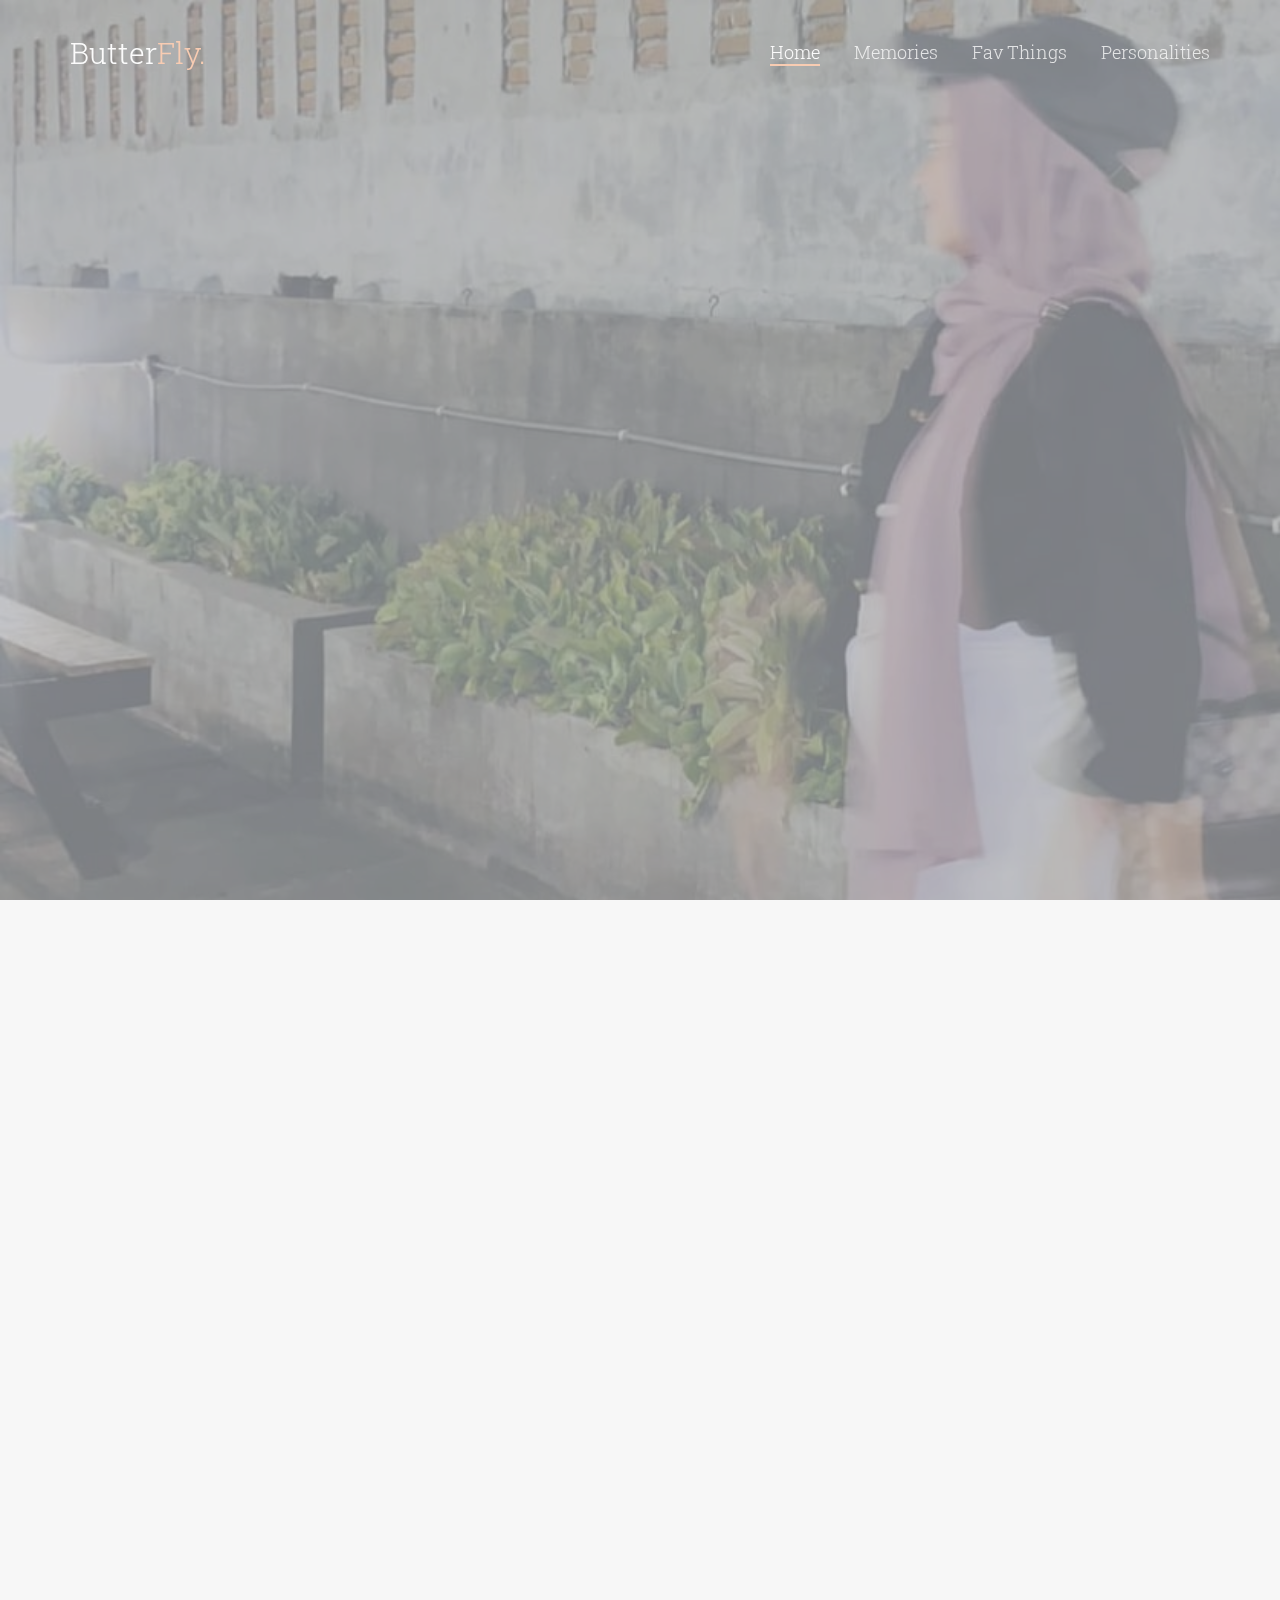
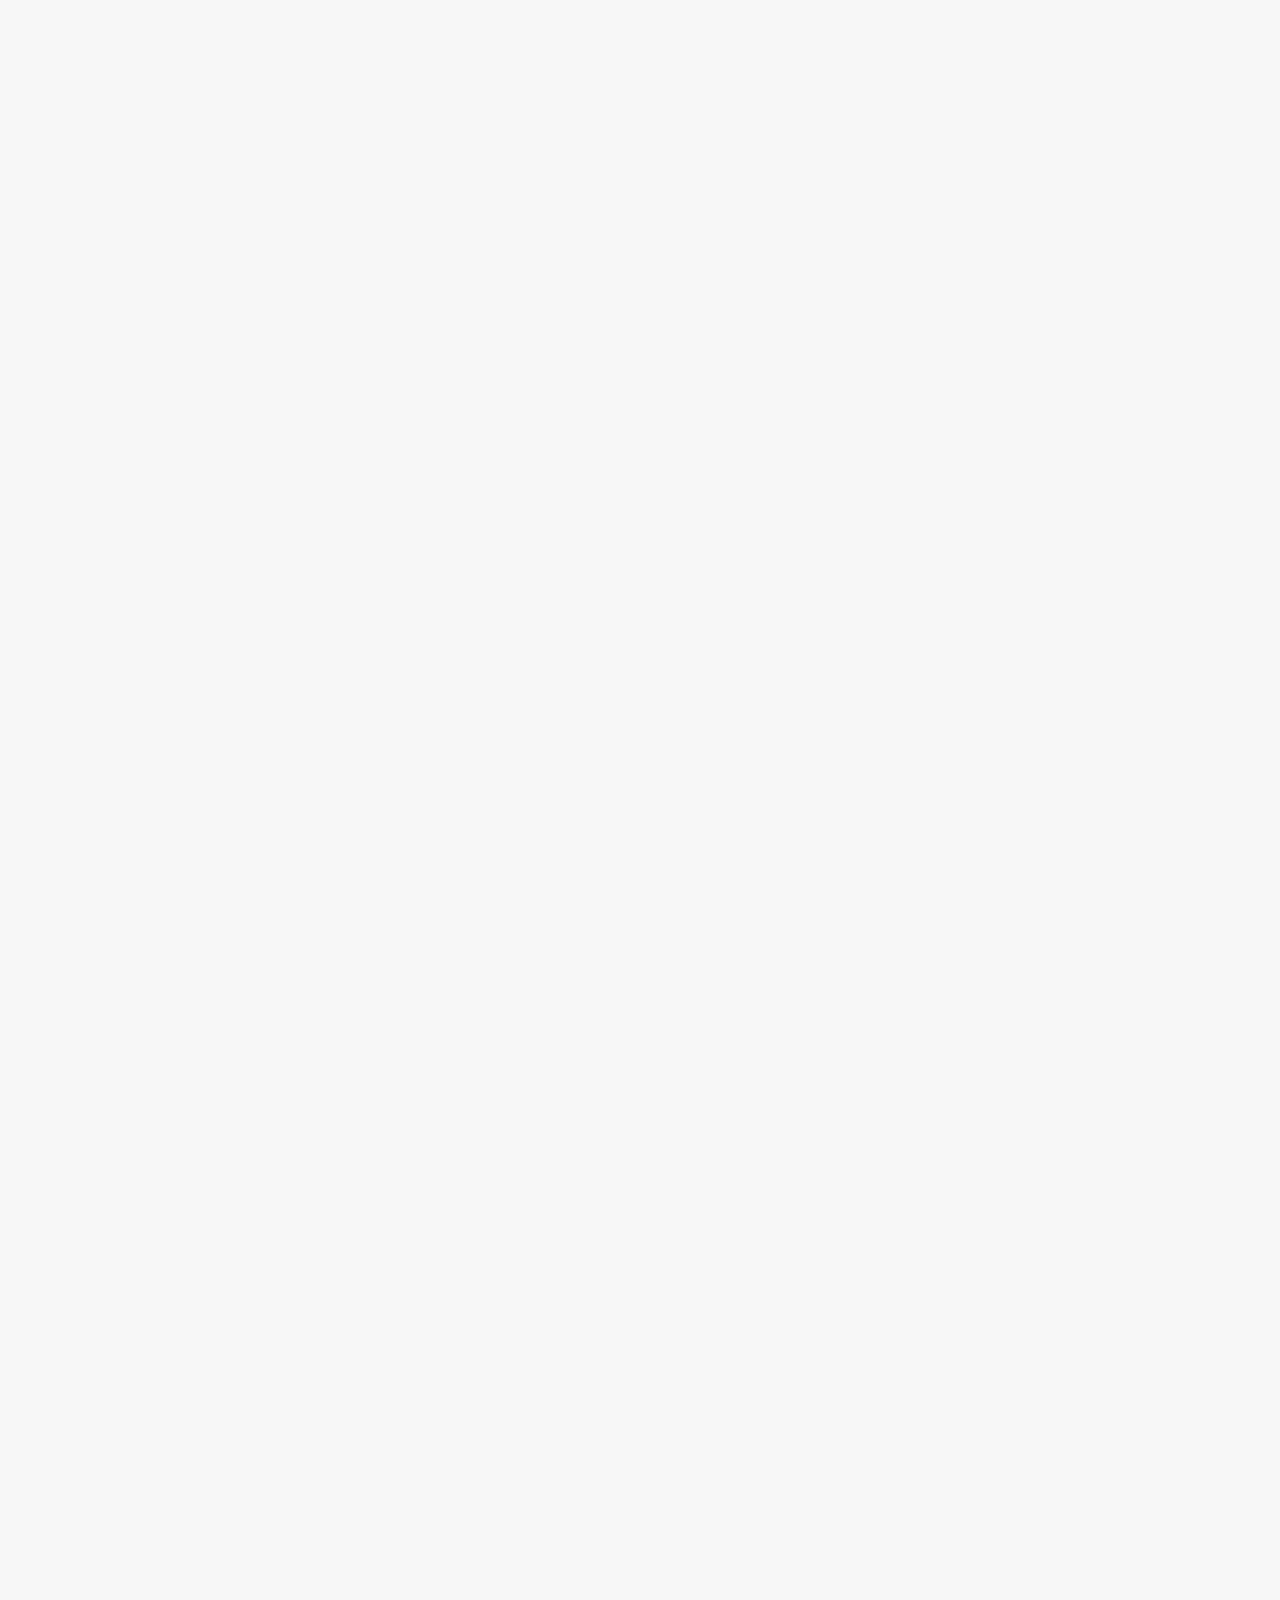
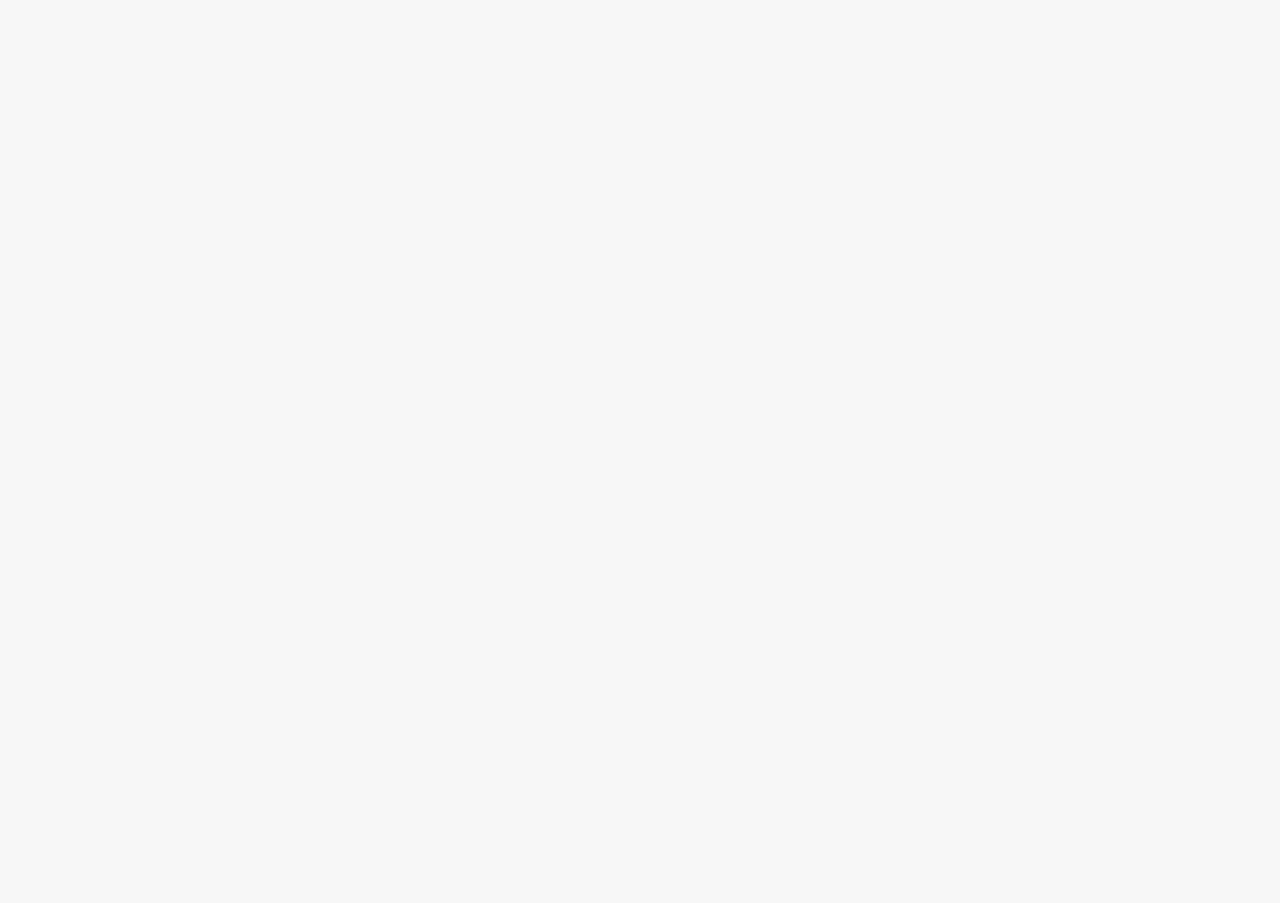
==== portfolio-single.html @ 9a511532 "Add files via upload" ====
<!DOCTYPE html>
<!--[if lt IE 7]>      <html class="no-js lt-ie9 lt-ie8 lt-ie7"> <![endif]-->
<!--[if IE 7]>         <html class="no-js lt-ie9 lt-ie8"> <![endif]-->
<!--[if IE 8]>         <html class="no-js lt-ie9"> <![endif]-->
<!--[if gt IE 8]><!--> <html class="no-js"> <!--<![endif]-->
	<head>
	<meta charset="utf-8">
	<meta http-equiv="X-UA-Compatible" content="IE=edge">
	<title>Fotografy &mdash; Free Fully Responsive HTML5 Bootstrap Template by FREEHTML5.co</title>
	<meta name="viewport" content="width=device-width, initial-scale=1">
	<meta name="description" content="Free HTML5 Template by FREEHTML5.CO" />
	<meta name="keywords" content="free html5, free template, free bootstrap, html5, css3, mobile first, responsive" />
	<meta name="author" content="FREEHTML5.CO" />

  <!-- 
	//////////////////////////////////////////////////////

	FREE HTML5 TEMPLATE 
	DESIGNED & DEVELOPED by FREEHTML5.CO
		
	Website: 		http://freehtml5.co/
	Email: 			info@freehtml5.co
	Twitter: 		http://twitter.com/fh5co
	Facebook: 		https://www.facebook.com/fh5co

	//////////////////////////////////////////////////////
	 -->

  	<!-- Facebook and Twitter integration -->
	<meta property="og:title" content=""/>
	<meta property="og:image" content=""/>
	<meta property="og:url" content=""/>
	<meta property="og:site_name" content=""/>
	<meta property="og:description" content=""/>
	<meta name="twitter:title" content="" />
	<meta name="twitter:image" content="" />
	<meta name="twitter:url" content="" />
	<meta name="twitter:card" content="" />

	<!-- Place favicon.ico and apple-touch-icon.png in the root directory -->
	<link rel="shortcut icon" href="favicon.ico">
	<!-- Google Fonts -->
	<link href='https://fonts.googleapis.com/css?family=Roboto+Slab:400,700|Roboto:400,300,700' rel='stylesheet' type='text/css'>
	<!-- Animate -->
	<link rel="stylesheet" href="animate.css">
	<!-- Flexslider -->
	<link rel="stylesheet" href="flexslider.css">
	<!-- Icomoon -->
	<link rel="stylesheet" href="icomoon.css">
	<!-- Bootstrap  -->
	<link rel="stylesheet" href="bootstrap.css">

	<link rel="stylesheet" href="style.css">


	<!-- Modernizr JS -->
	<script src="modernizr-2.6.2.min.js"></script>
	<!-- FOR IE9 below -->
	<!--[if lt IE 9]>
	<script src="js/respond.min.js"></script>
	<![endif]-->

	</head>
	<body>
	
	<div id="fh5co-header">
		<div class="container">
			<!-- Mobile Toggle Menu Button -->
			<a href="#" class="js-fh5co-nav-toggle fh5co-nav-toggle"><i></i></a>
			<div id="fh5co-logo">
				<a href="index.html" class="transition">Butter<span>Fly.</span></a>
			</div>
			<nav id="fh5co-main-nav">
				<ul>
					<li><a href="index.html" class="transition" data-nav-section="home">Home</a></li>
					<li><a href="index.html" class="transition" data-nav-section="portfolio">Memories</a></li>
					<li><a href="index.html" class="transition" data-nav-section="about">Fav Things</a></li>
					<li><a href="index.html" class="transition" data-nav-section="contact">Personalities</a></li>
				</ul>
			</nav>
		</div>
	</div>
	<div id="fh5co-main">
		<div class="fh5co-overlay-mobile"></div>
		<div id="fh5co-home" class="js-fullheight" data-section="home">

			<div class="flexslider">
				
				<div class="fh5co-overlay"></div>
				<div class="fh5co-text">
					<div class="container">
						<div class="row text-center">
							<h1 class="animate-box">special picture about us</h1>
							<div class="fh5co-go animate-box">
								<a href="#" class="js-fh5co-next">
									View Images
									<span><i class="icon-arrow-down2"></i></span>
								</a>
								
							</div>
						</div>
					</div>
				</div>
			  	<ul class="slides">
			   	<li style="background-image: url(bck2.jpg);" data-stellar-background-ratio="0.5"></li>
			  	</ul>

			</div>
		</div>

		<div id="fh5co-content">
			<div class="container">
				<div class="row r-pb">
					<div class="col-md-8 col-md-offset-2 text-center section-heading">
						<h2 class="fh5co-section-title animate-box">About Us</h2>
						<p class="fh5co-lead animate-box">Every picture has their own memories</p>
					</div>
				</div>

				<div class="row">
					<figure class="animate-box">
						<img src="bck26.jpg" >
					</figure>
					<figure class="animate-box">
						<img src="bck27.jpg" >
					</figure>
					<figure class="animate-box">
						<img src="bck28.jpg" >
				</div>
	
			</div>
		</div>

		

	<!-- jQuery -->
	<script src="jquery.min.js"></script>
	<!-- jQuery Easing -->
	<script src="jquery.easing.1.3.js"></script>
	<!-- Bootstrap -->
	<script src="bootstrap.min.js"></script>
	<!-- Waypoints -->
	<script src="jquery.waypoints.min.js"></script>
	<!-- Stellar Parallax -->
	<script src="jquery.stellar.min.js"></script>
	<!-- Flexslider -->
	<script src="jquery.flexslider-min.js"></script>
	<!-- Main JS -->
	<script src="main.js"></script>

	</body>
</html>
---- icomoon.css ----
@font-face {
    font-family: 'icomoon';
    src:    url('icomoon.eot?85cwyn');
    src:    url('icomoon.eot?85cwyn#iefix') format('embedded-opentype'),
        url('icomoon.ttf?85cwyn') format('truetype'),
        url('icomoon.woff?85cwyn') format('woff'),
        url('icomoon.svg?85cwyn#icomoon') format('svg');
    font-weight: normal;
    font-style: normal;
}

[class^="icon-"], [class*=" icon-"] {
    /* use !important to prevent issues with browser extensions that change fonts */
    font-family: 'icomoon' !important;
    speak-as: none;
    font-style: normal;
    font-weight: normal;
    font-variant: normal;
    text-transform: none;
    line-height: 1;

    /* Better Font Rendering =========== */
    -webkit-font-smoothing: antialiased;
    -moz-osx-font-smoothing: grayscale;
}

.icon-add-to-list:before {
    content: "\e900";
}
.icon-classic-computer:before {
    content: "\e901";
}
.icon-controller-fast-backward:before {
    content: "\e902";
}
.icon-creative-commons-attribution:before {
    content: "\e903";
}
.icon-creative-commons-noderivs:before {
    content: "\e904";
}
.icon-creative-commons-noncommercial-eu:before {
    content: "\e905";
}
.icon-creative-commons-noncommercial-us:before {
    content: "\e906";
}
.icon-creative-commons-public-domain:before {
    content: "\e907";
}
.icon-creative-commons-remix:before {
    content: "\e908";
}
.icon-creative-commons-share:before {
    content: "\e909";
}
.icon-creative-commons-sharealike:before {
    content: "\e90a";
}
.icon-creative-commons:before {
    content: "\e90b";
}
.icon-document-landscape:before {
    content: "\e90c";
}
.icon-remove-user:before {
    content: "\e90d";
}
.icon-warning:before {
    content: "\e90e";
}
.icon-arrow-bold-down:before {
    content: "\e90f";
}
.icon-arrow-bold-left:before {
    content: "\e910";
}
.icon-arrow-bold-right:before {
    content: "\e911";
}
.icon-arrow-bold-up:before {
    content: "\e912";
}
.icon-arrow-down:before {
    content: "\e913";
}
.icon-arrow-left:before {
    content: "\e914";
}
.icon-arrow-long-down:before {
    content: "\e915";
}
.icon-arrow-long-left:before {
    content: "\e916";
}
.icon-arrow-long-right:before {
    content: "\e917";
}
.icon-arrow-long-up:before {
    content: "\e918";
}
.icon-arrow-right:before {
    content: "\e919";
}
.icon-arrow-up:before {
    content: "\e91a";
}
.icon-arrow-with-circle-down:before {
    content: "\e91b";
}
.icon-arrow-with-circle-left:before {
    content: "\e91c";
}
.icon-arrow-with-circle-right:before {
    content: "\e91d";
}
.icon-arrow-with-circle-up:before {
    content: "\e91e";
}
.icon-bookmark:before {
    content: "\e91f";
}
.icon-bookmarks:before {
    content: "\e920";
}
.icon-chevron-down:before {
    content: "\e921";
}
.icon-chevron-left:before {
    content: "\e922";
}
.icon-chevron-right:before {
    content: "\e923";
}
.icon-chevron-small-down:before {
    content: "\e924";
}
.icon-chevron-small-left:before {
    content: "\e925";
}
.icon-chevron-small-right:before {
    content: "\e926";
}
.icon-chevron-small-up:before {
    content: "\e927";
}
.icon-chevron-thin-down:before {
    content: "\e928";
}
.icon-chevron-thin-left:before {
    content: "\e929";
}
.icon-chevron-thin-right:before {
    content: "\e92a";
}
.icon-chevron-thin-up:before {
    content: "\e92b";
}
.icon-chevron-up:before {
    content: "\e92c";
}
.icon-chevron-with-circle-down:before {
    content: "\e92d";
}
.icon-chevron-with-circle-left:before {
    content: "\e92e";
}
.icon-chevron-with-circle-right:before {
    content: "\e92f";
}
.icon-chevron-with-circle-up:before {
    content: "\e930";
}
.icon-cloud:before {
    content: "\e931";
}
.icon-controller-fast-forward:before {
    content: "\e932";
}
.icon-controller-jump-to-start:before {
    content: "\e933";
}
.icon-controller-next:before {
    content: "\e934";
}
.icon-controller-paus:before {
    content: "\e935";
}
.icon-controller-play:before {
    content: "\e936";
}
.icon-controller-record:before {
    content: "\e937";
}
.icon-controller-stop:before {
    content: "\e938";
}
.icon-controller-volume:before {
    content: "\e939";
}
.icon-dot-single:before {
    content: "\e93a";
}
.icon-dots-three-horizontal:before {
    content: "\e93b";
}
.icon-dots-three-vertical:before {
    content: "\e93c";
}
.icon-dots-two-horizontal:before {
    content: "\e93d";
}
.icon-dots-two-vertical:before {
    content: "\e93e";
}
.icon-download:before {
    content: "\e93f";
}
.icon-emoji-flirt:before {
    content: "\e940";
}
.icon-flow-branch:before {
    content: "\e941";
}
.icon-flow-cascade:before {
    content: "\e942";
}
.icon-flow-line:before {
    content: "\e943";
}
.icon-flow-parallel:before {
    content: "\e944";
}
.icon-flow-tree:before {
    content: "\e945";
}
.icon-install:before {
    content: "\e946";
}
.icon-layers:before {
    content: "\e947";
}
.icon-open-book:before {
    content: "\e948";
}
.icon-resize-100:before {
    content: "\e949";
}
.icon-resize-full-screen:before {
    content: "\e94a";
}
.icon-save:before {
    content: "\e94b";
}
.icon-select-arrows:before {
    content: "\e94c";
}
.icon-sound-mute:before {
    content: "\e94d";
}
.icon-sound:before {
    content: "\e94e";
}
.icon-trash:before {
    content: "\e94f";
}
.icon-triangle-down:before {
    content: "\e950";
}
.icon-triangle-left:before {
    content: "\e951";
}
.icon-triangle-right:before {
    content: "\e952";
}
.icon-triangle-up:before {
    content: "\e953";
}
.icon-uninstall:before {
    content: "\e954";
}
.icon-upload-to-cloud:before {
    content: "\e955";
}
.icon-upload:before {
    content: "\e956";
}
.icon-add-user:before {
    content: "\e957";
}
.icon-address:before {
    content: "\e958";
}
.icon-adjust:before {
    content: "\e959";
}
.icon-air:before {
    content: "\e95a";
}
.icon-aircraft-landing:before {
    content: "\e95b";
}
.icon-aircraft-take-off:before {
    content: "\e95c";
}
.icon-aircraft:before {
    content: "\e95d";
}
.icon-align-bottom:before {
    content: "\e95e";
}
.icon-align-horizontal-middle:before {
    content: "\e95f";
}
.icon-align-left:before {
    content: "\e960";
}
.icon-align-right:before {
    content: "\e961";
}
.icon-align-top:before {
    content: "\e962";
}
.icon-align-vertical-middle:before {
    content: "\e963";
}
.icon-archive:before {
    content: "\e964";
}
.icon-area-graph:before {
    content: "\e965";
}
.icon-attachment:before {
    content: "\e966";
}
.icon-awareness-ribbon:before {
    content: "\e967";
}
.icon-back-in-time:before {
    content: "\e968";
}
.icon-back:before {
    content: "\e969";
}
.icon-bar-graph:before {
    content: "\e96a";
}
.icon-battery:before {
    content: "\e96b";
}
.icon-beamed-note:before {
    content: "\e96c";
}
.icon-bell:before {
    content: "\e96d";
}
.icon-blackboard:before {
    content: "\e96e";
}
.icon-block:before {
    content: "\e96f";
}
.icon-book:before {
    content: "\e970";
}
.icon-bowl:before {
    content: "\e971";
}
.icon-box:before {
    content: "\e972";
}
.icon-briefcase:before {
    content: "\e973";
}
.icon-browser:before {
    content: "\e974";
}
.icon-brush:before {
    content: "\e975";
}
.icon-bucket:before {
    content: "\e976";
}
.icon-cake:before {
    content: "\e977";
}
.icon-calculator:before {
    content: "\e978";
}
.icon-calendar:before {
    content: "\e979";
}
.icon-camera:before {
    content: "\e97a";
}
.icon-ccw:before {
    content: "\e97b";
}
.icon-chat:before {
    content: "\e97c";
}
.icon-check:before {
    content: "\e97d";
}
.icon-circle-with-cross:before {
    content: "\e97e";
}
.icon-circle-with-minus:before {
    content: "\e97f";
}
.icon-circle-with-plus:before {
    content: "\e980";
}
.icon-circle:before {
    content: "\e981";
}
.icon-circular-graph:before {
    content: "\e982";
}
.icon-clapperboard:before {
    content: "\e983";
}
.icon-clipboard:before {
    content: "\e984";
}
.icon-clock:before {
    content: "\e985";
}
.icon-code:before {
    content: "\e986";
}
.icon-cog:before {
    content: "\e987";
}
.icon-colours:before {
    content: "\e988";
}
.icon-compass:before {
    content: "\e989";
}
.icon-copy:before {
    content: "\e98a";
}
.icon-credit-card:before {
    content: "\e98b";
}
.icon-credit:before {
    content: "\e98c";
}
.icon-cross:before {
    content: "\e98d";
}
.icon-cup:before {
    content: "\e98e";
}
.icon-cw:before {
    content: "\e98f";
}
.icon-cycle:before {
    content: "\e990";
}
.icon-database:before {
    content: "\e991";
}
.icon-dial-pad:before {
    content: "\e992";
}
.icon-direction:before {
    content: "\e993";
}
.icon-document:before {
    content: "\e994";
}
.icon-documents:before {
    content: "\e995";
}
.icon-drink:before {
    content: "\e996";
}
.icon-drive:before {
    content: "\e997";
}
.icon-drop:before {
    content: "\e998";
}
.icon-edit:before {
    content: "\e999";
}
.icon-email:before {
    content: "\e99a";
}
.icon-emoji-happy:before {
    content: "\e99b";
}
.icon-emoji-neutral:before {
    content: "\e99c";
}
.icon-emoji-sad:before {
    content: "\e99d";
}
.icon-erase:before {
    content: "\e99e";
}
.icon-eraser:before {
    content: "\e99f";
}
.icon-export:before {
    content: "\e9a0";
}
.icon-eye:before {
    content: "\e9a1";
}
.icon-feather:before {
    content: "\e9a2";
}
.icon-flag:before {
    content: "\e9a3";
}
.icon-flash:before {
    content: "\e9a4";
}
.icon-flashlight:before {
    content: "\e9a5";
}
.icon-flat-brush:before {
    content: "\e9a6";
}
.icon-folder-images:before {
    content: "\e9a7";
}
.icon-folder-music:before {
    content: "\e9a8";
}
.icon-folder-video:before {
    content: "\e9a9";
}
.icon-folder:before {
    content: "\e9aa";
}
.icon-forward:before {
    content: "\e9ab";
}
.icon-funnel:before {
    content: "\e9ac";
}
.icon-game-controller:before {
    content: "\e9ad";
}
.icon-gauge:before {
    content: "\e9ae";
}
.icon-globe:before {
    content: "\e9af";
}
.icon-graduation-cap:before {
    content: "\e9b0";
}
.icon-grid:before {
    content: "\e9b1";
}
.icon-hair-cross:before {
    content: "\e9b2";
}
.icon-hand:before {
    content: "\e9b3";
}
.icon-heart-outlined:before {
    content: "\e9b4";
}
.icon-heart:before {
    content: "\e9b5";
}
.icon-help-with-circle:before {
    content: "\e9b6";
}
.icon-help:before {
    content: "\e9b7";
}
.icon-home:before {
    content: "\e9b8";
}
.icon-hour-glass:before {
    content: "\e9b9";
}
.icon-image-inverted:before {
    content: "\e9ba";
}
.icon-image:before {
    content: "\e9bb";
}
.icon-images:before {
    content: "\e9bc";
}
.icon-inbox:before {
    content: "\e9bd";
}
.icon-infinity:before {
    content: "\e9be";
}
.icon-info-with-circle:before {
    content: "\e9bf";
}
.icon-info:before {
    content: "\e9c0";
}
.icon-key:before {
    content: "\e9c1";
}
.icon-keyboard:before {
    content: "\e9c2";
}
.icon-lab-flask:before {
    content: "\e9c3";
}
.icon-landline:before {
    content: "\e9c4";
}
.icon-language:before {
    content: "\e9c5";
}
.icon-laptop:before {
    content: "\e9c6";
}
.icon-leaf:before {
    content: "\e9c7";
}
.icon-level-down:before {
    content: "\e9c8";
}
.icon-level-up:before {
    content: "\e9c9";
}
.icon-lifebuoy:before {
    content: "\e9ca";
}
.icon-light-bulb:before {
    content: "\e9cb";
}
.icon-light-down:before {
    content: "\e9cc";
}
.icon-light-up:before {
    content: "\e9cd";
}
.icon-line-graph:before {
    content: "\e9ce";
}
.icon-link:before {
    content: "\e9cf";
}
.icon-list:before {
    content: "\e9d0";
}
.icon-location-pin:before {
    content: "\e9d1";
}
.icon-location:before {
    content: "\e9d2";
}
.icon-lock-open:before {
    content: "\e9d3";
}
.icon-lock:before {
    content: "\e9d4";
}
.icon-log-out:before {
    content: "\e9d5";
}
.icon-login:before {
    content: "\e9d6";
}
.icon-loop:before {
    content: "\e9d7";
}
.icon-magnet:before {
    content: "\e9d8";
}
.icon-magnifying-glass:before {
    content: "\e9d9";
}
.icon-mail:before {
    content: "\e9da";
}
.icon-man:before {
    content: "\e9db";
}
.icon-map:before {
    content: "\e9dc";
}
.icon-mask:before {
    content: "\e9dd";
}
.icon-medal:before {
    content: "\e9de";
}
.icon-megaphone:before {
    content: "\e9df";
}
.icon-menu:before {
    content: "\e9e0";
}
.icon-message:before {
    content: "\e9e1";
}
.icon-mic:before {
    content: "\e9e2";
}
.icon-minus:before {
    content: "\e9e3";
}
.icon-mobile:before {
    content: "\e9e4";
}
.icon-modern-mic:before {
    content: "\e9e5";
}
.icon-moon:before {
    content: "\e9e6";
}
.icon-mouse:before {
    content: "\e9e7";
}
.icon-music:before {
    content: "\e9e8";
}
.icon-network:before {
    content: "\e9e9";
}
.icon-new-message:before {
    content: "\e9ea";
}
.icon-new:before {
    content: "\e9eb";
}
.icon-news:before {
    content: "\e9ec";
}
.icon-note:before {
    content: "\e9ed";
}
.icon-notification:before {
    content: "\e9ee";
}
.icon-old-mobile:before {
    content: "\e9ef";
}
.icon-old-phone:before {
    content: "\e9f0";
}
.icon-palette:before {
    content: "\e9f1";
}
.icon-paper-plane:before {
    content: "\e9f2";
}
.icon-pencil:before {
    content: "\e9f3";
}
.icon-phone:before {
    content: "\e9f4";
}
.icon-pie-chart:before {
    content: "\e9f5";
}
.icon-pin:before {
    content: "\e9f6";
}
.icon-plus:before {
    content: "\e9f7";
}
.icon-popup:before {
    content: "\e9f8";
}
.icon-power-plug:before {
    content: "\e9f9";
}
.icon-price-ribbon:before {
    content: "\e9fa";
}
.icon-price-tag:before {
    content: "\e9fb";
}
.icon-print:before {
    content: "\e9fc";
}
.icon-progress-empty:before {
    content: "\e9fd";
}
.icon-progress-full:before {
    content: "\e9fe";
}
.icon-progress-one:before {
    content: "\e9ff";
}
.icon-progress-two:before {
    content: "\ea00";
}
.icon-publish:before {
    content: "\ea01";
}
.icon-quote:before {
    content: "\ea02";
}
.icon-radio:before {
    content: "\ea03";
}
.icon-reply-all:before {
    content: "\ea04";
}
.icon-reply:before {
    content: "\ea05";
}
.icon-retweet:before {
    content: "\ea06";
}
.icon-rocket:before {
    content: "\ea07";
}
.icon-round-brush:before {
    content: "\ea08";
}
.icon-rss:before {
    content: "\ea09";
}
.icon-ruler:before {
    content: "\ea0a";
}
.icon-scissors:before {
    content: "\ea0b";
}
.icon-share-alternitive:before {
    content: "\ea0c";
}
.icon-share:before {
    content: "\ea0d";
}
.icon-shareable:before {
    content: "\ea0e";
}
.icon-shield:before {
    content: "\ea0f";
}
.icon-shop:before {
    content: "\ea10";
}
.icon-shopping-bag:before {
    content: "\ea11";
}
.icon-shopping-basket:before {
    content: "\ea12";
}
.icon-shopping-cart:before {
    content: "\ea13";
}
.icon-shuffle:before {
    content: "\ea14";
}
.icon-signal:before {
    content: "\ea15";
}
.icon-sound-mix:before {
    content: "\ea16";
}
.icon-sports-club:before {
    content: "\ea17";
}
.icon-spreadsheet:before {
    content: "\ea18";
}
.icon-squared-cross:before {
    content: "\ea19";
}
.icon-squared-minus:before {
    content: "\ea1a";
}
.icon-squared-plus:before {
    content: "\ea1b";
}
.icon-star-outlined:before {
    content: "\ea1c";
}
.icon-star:before {
    content: "\ea1d";
}
.icon-stopwatch:before {
    content: "\ea1e";
}
.icon-suitcase:before {
    content: "\ea1f";
}
.icon-swap:before {
    content: "\ea20";
}
.icon-sweden:before {
    content: "\ea21";
}
.icon-switch:before {
    content: "\ea22";
}
.icon-tablet:before {
    content: "\ea23";
}
.icon-tag:before {
    content: "\ea24";
}
.icon-text-document-inverted:before {
    content: "\ea25";
}
.icon-text-document:before {
    content: "\ea26";
}
.icon-text:before {
    content: "\ea27";
}
.icon-thermometer:before {
    content: "\ea28";
}
.icon-thumbs-down:before {
    content: "\ea29";
}
.icon-thumbs-up:before {
    content: "\ea2a";
}
.icon-thunder-cloud:before {
    content: "\ea2b";
}
.icon-ticket:before {
    content: "\ea2c";
}
.icon-time-slot:before {
    content: "\ea2d";
}
.icon-tools:before {
    content: "\ea2e";
}
.icon-traffic-cone:before {
    content: "\ea2f";
}
.icon-tree:before {
    content: "\ea30";
}
.icon-trophy:before {
    content: "\ea31";
}
.icon-tv:before {
    content: "\ea32";
}
.icon-typing:before {
    content: "\ea33";
}
.icon-unread:before {
    content: "\ea34";
}
.icon-untag:before {
    content: "\ea35";
}
.icon-user:before {
    content: "\ea36";
}
.icon-users:before {
    content: "\ea37";
}
.icon-v-card:before {
    content: "\ea38";
}
.icon-video:before {
    content: "\ea39";
}
.icon-vinyl:before {
    content: "\ea3a";
}
.icon-voicemail:before {
    content: "\ea3b";
}
.icon-wallet:before {
    content: "\ea3c";
}
.icon-water:before {
    content: "\ea3d";
}
.icon-px-with-circle:before {
    content: "\ea3e";
}
.icon-px:before {
    content: "\ea3f";
}
.icon-basecamp:before {
    content: "\ea40";
}
.icon-behance:before {
    content: "\ea41";
}
.icon-creative-cloud:before {
    content: "\ea42";
}
.icon-dropbox:before {
    content: "\ea43";
}
.icon-evernote:before {
    content: "\ea44";
}
.icon-flattr:before {
    content: "\ea45";
}
.icon-foursquare:before {
    content: "\ea46";
}
.icon-google-drive:before {
    content: "\ea47";
}
.icon-google-hangouts:before {
    content: "\ea48";
}
.icon-grooveshark:before {
    content: "\ea49";
}
.icon-icloud:before {
    content: "\ea4a";
}
.icon-mixi:before {
    content: "\ea4b";
}
.icon-onedrive:before {
    content: "\ea4c";
}
.icon-paypal:before {
    content: "\ea4d";
}
.icon-picasa:before {
    content: "\ea4e";
}
.icon-qq:before {
    content: "\ea4f";
}
.icon-rdio-with-circle:before {
    content: "\ea50";
}
.icon-renren:before {
    content: "\ea51";
}
.icon-scribd:before {
    content: "\ea52";
}
.icon-sina-weibo:before {
    content: "\ea53";
}
.icon-skype-with-circle:before {
    content: "\ea54";
}
.icon-skype:before {
    content: "\ea55";
}
.icon-slideshare:before {
    content: "\ea56";
}
.icon-smashing:before {
    content: "\ea57";
}
.icon-soundcloud:before {
    content: "\ea58";
}
.icon-spotify-with-circle:before {
    content: "\ea59";
}
.icon-spotify:before {
    content: "\ea5a";
}
.icon-swarm:before {
    content: "\ea5b";
}
.icon-vine-with-circle:before {
    content: "\ea5c";
}
.icon-vine:before {
    content: "\ea5d";
}
.icon-vk-alternitive:before {
    content: "\ea5e";
}
.icon-vk-with-circle:before {
    content: "\ea5f";
}
.icon-vk:before {
    content: "\ea60";
}
.icon-xing-with-circle:before {
    content: "\ea61";
}
.icon-xing:before {
    content: "\ea62";
}
.icon-yelp:before {
    content: "\ea63";
}
.icon-dribbble-with-circle:before {
    content: "\ea64";
}
.icon-dribbble:before {
    content: "\ea65";
}
.icon-facebook-with-circle:before {
    content: "\ea66";
}
.icon-facebook:before {
    content: "\ea67";
}
.icon-flickr-with-circle:before {
    content: "\ea68";
}
.icon-flickr:before {
    content: "\ea69";
}
.icon-github-with-circle:before {
    content: "\ea6a";
}
.icon-github:before {
    content: "\ea6b";
}
.icon-google-with-circle:before {
    content: "\ea6c";
}
.icon-google:before {
    content: "\ea6d";
}
.icon-instagram-with-circle:before {
    content: "\ea6e";
}
.icon-instagram:before {
    content: "\ea6f";
}
.icon-lastfm-with-circle:before {
    content: "\ea70";
}
.icon-lastfm:before {
    content: "\ea71";
}
.icon-linkedin-with-circle:before {
    content: "\ea72";
}
.icon-linkedin:before {
    content: "\ea73";
}
.icon-pinterest-with-circle:before {
    content: "\ea74";
}
.icon-pinterest:before {
    content: "\ea75";
}
.icon-rdio:before {
    content: "\ea76";
}
.icon-stumbleupon-with-circle:before {
    content: "\ea77";
}
.icon-stumbleupon:before {
    content: "\ea78";
}
.icon-tumblr-with-circle:before {
    content: "\ea79";
}
.icon-tumblr:before {
    content: "\ea7a";
}
.icon-twitter-with-circle:before {
    content: "\ea7b";
}
.icon-twitter:before {
    content: "\ea7c";
}
.icon-vimeo-with-circle:before {
    content: "\ea7d";
}
.icon-vimeo:before {
    content: "\ea7e";
}
.icon-youtube-with-circle:before {
    content: "\ea7f";
}
.icon-youtube:before {
    content: "\ea80";
}
.icon-eye3:before {
    content: "\e000";
}
.icon-paper-clip:before {
    content: "\e001";
}
.icon-mail2:before {
    content: "\e002";
}
.icon-toggle:before {
    content: "\e003";
}
.icon-layout:before {
    content: "\e004";
}
.icon-link2:before {
    content: "\e005";
}
.icon-bell3:before {
    content: "\e006";
}
.icon-lock2:before {
    content: "\e007";
}
.icon-unlock:before {
    content: "\e008";
}
.icon-ribbon:before {
    content: "\e009";
}
.icon-image3:before {
    content: "\e010";
}
.icon-signal2:before {
    content: "\e011";
}
.icon-target2:before {
    content: "\e012";
}
.icon-clipboard2:before {
    content: "\e013";
}
.icon-clock3:before {
    content: "\e014";
}
.icon-watch:before {
    content: "\e015";
}
.icon-air-play:before {
    content: "\e016";
}
.icon-camera3:before {
    content: "\e017";
}
.icon-video2:before {
    content: "\e018";
}
.icon-disc:before {
    content: "\e019";
}
.icon-printer2:before {
    content: "\e020";
}
.icon-monitor2:before {
    content: "\e021";
}
.icon-server:before {
    content: "\e022";
}
.icon-cog3:before {
    content: "\e023";
}
.icon-heart3:before {
    content: "\e024";
}
.icon-paragraph:before {
    content: "\e025";
}
.icon-align-justify:before {
    content: "\e026";
}
.icon-align-left2:before {
    content: "\e027";
}
.icon-align-center:before {
    content: "\e028";
}
.icon-align-right2:before {
    content: "\e029";
}
.icon-book3:before {
    content: "\e030";
}
.icon-layers2:before {
    content: "\e031";
}
.icon-stack:before {
    content: "\e032";
}
.icon-stack-2:before {
    content: "\e033";
}
.icon-paper:before {
    content: "\e034";
}
.icon-paper-stack:before {
    content: "\e035";
}
.icon-search2:before {
    content: "\e036";
}
.icon-zoom-in:before {
    content: "\e037";
}
.icon-zoom-out:before {
    content: "\e038";
}
.icon-reply3:before {
    content: "\e039";
}
.icon-circle-plus:before {
    content: "\e040";
}
.icon-circle-minus:before {
    content: "\e041";
}
.icon-circle-check:before {
    content: "\e042";
}
.icon-circle-cross:before {
    content: "\e043";
}
.icon-square-plus:before {
    content: "\e044";
}
.icon-square-minus:before {
    content: "\e045";
}
.icon-square-check:before {
    content: "\e046";
}
.icon-square-cross:before {
    content: "\e047";
}
.icon-microphone2:before {
    content: "\e048";
}
.icon-record:before {
    content: "\e049";
}
.icon-skip-back:before {
    content: "\e050";
}
.icon-rewind:before {
    content: "\e051";
}
.icon-play2:before {
    content: "\e052";
}
.icon-pause:before {
    content: "\e053";
}
.icon-stop:before {
    content: "\e054";
}
.icon-fast-forward2:before {
    content: "\e055";
}
.icon-skip-forward:before {
    content: "\e056";
}
.icon-shuffle2:before {
    content: "\e057";
}
.icon-repeat:before {
    content: "\e058";
}
.icon-folder3:before {
    content: "\e059";
}
.icon-umbrella:before {
    content: "\e060";
}
.icon-moon3:before {
    content: "\e061";
}
.icon-thermometer2:before {
    content: "\e062";
}
.icon-drop2:before {
    content: "\e063";
}
.icon-sun2:before {
    content: "\e064";
}
.icon-cloud3:before {
    content: "\e065";
}
.icon-cloud-upload:before {
    content: "\e066";
}
.icon-cloud-download:before {
    content: "\e067";
}
.icon-upload3:before {
    content: "\e068";
}
.icon-download3:before {
    content: "\e069";
}
.icon-location3:before {
    content: "\e070";
}
.icon-location-2:before {
    content: "\e071";
}
.icon-map2:before {
    content: "\e072";
}
.icon-battery2:before {
    content: "\e073";
}
.icon-head:before {
    content: "\e074";
}
.icon-briefcase2:before {
    content: "\e075";
}
.icon-speech-bubble:before {
    content: "\e076";
}
.icon-anchor:before {
    content: "\e077";
}
.icon-globe2:before {
    content: "\e078";
}
.icon-box3:before {
    content: "\e079";
}
.icon-reload:before {
    content: "\e080";
}
.icon-share2:before {
    content: "\e081";
}
.icon-marquee:before {
    content: "\e082";
}
.icon-marquee-plus:before {
    content: "\e083";
}
.icon-marquee-minus:before {
    content: "\e084";
}
.icon-tag3:before {
    content: "\e085";
}
.icon-power:before {
    content: "\e086";
}
.icon-command:before {
    content: "\e087";
}
.icon-alt:before {
    content: "\e088";
}
.icon-esc:before {
    content: "\e089";
}
.icon-bar-graph2:before {
    content: "\e090";
}
.icon-bar-graph-2:before {
    content: "\e091";
}
.icon-pie-graph:before {
    content: "\e092";
}
.icon-star2:before {
    content: "\e093";
}
.icon-arrow-left2:before {
    content: "\e094";
}
.icon-arrow-right2:before {
    content: "\e095";
}
.icon-arrow-up2:before {
    content: "\e096";
}
.icon-arrow-down2:before {
    content: "\e097";
}
.icon-volume:before {
    content: "\e098";
}
.icon-mute:before {
    content: "\e099";
}
.icon-content-right:before {
    content: "\e100";
}
.icon-content-left:before {
    content: "\e101";
}
.icon-grid2:before {
    content: "\e102";
}
.icon-grid-2:before {
    content: "\e103";
}
.icon-columns:before {
    content: "\e104";
}
.icon-loader:before {
    content: "\e105";
}
.icon-bag:before {
    content: "\e106";
}
.icon-ban:before {
    content: "\e107";
}
.icon-flag3:before {
    content: "\e108";
}
.icon-trash3:before {
    content: "\e109";
}
.icon-expand:before {
    content: "\e110";
}
.icon-contract:before {
    content: "\e111";
}
.icon-maximize:before {
    content: "\e112";
}
.icon-minimize:before {
    content: "\e113";
}
.icon-plus3:before {
    content: "\e114";
}
.icon-minus2:before {
    content: "\e115";
}
.icon-check2:before {
    content: "\e116";
}
.icon-cross3:before {
    content: "\e117";
}
.icon-move:before {
    content: "\e118";
}
.icon-delete:before {
    content: "\e119";
}
.icon-menu2:before {
    content: "\e120";
}
.icon-archive2:before {
    content: "\e121";
}
.icon-inbox2:before {
    content: "\e122";
}
.icon-outbox:before {
    content: "\e123";
}
.icon-file:before {
    content: "\e124";
}
.icon-file-add:before {
    content: "\e125";
}
.icon-file-subtract:before {
    content: "\e126";
}
.icon-help2:before {
    content: "\e127";
}
.icon-open:before {
    content: "\e128";
}
.icon-ellipsis:before {
    content: "\e129";
}
---- style.css ----
@font-face {
  font-family: 'icomoon';
  src: url("../fonts/icomoon/icomoon.eot?srf3rx");
  src: url("../fonts/icomoon/icomoon.eot?srf3rx#iefix") format("embedded-opentype"), url("../fonts/icomoon/icomoon.ttf?srf3rx") format("truetype"), url("../fonts/icomoon/icomoon.woff?srf3rx") format("woff"), url("../fonts/icomoon/icomoon.svg?srf3rx#icomoon") format("svg");
  font-weight: normal;
  font-style: normal;
}
html {
  background: #f7f7f7;
}

body {
  font-family: "Roboto", sans-serif;
  font-size: 18px;
  font-weight: 300;
  line-height: 1.5;
  color: #7a7e89;
  background: #f7f7f7;
}
body.fh5co-overflow {
  overflow-x: auto;
}

::-webkit-selection {
  color: #fff;
  background: #f9ad81;
}

::-moz-selection {
  color: #fff;
  background: #f9ad81;
}

::selection {
  color: #fff;
  background: #f9ad81;
}

a {
  color: #f9ad81;
  -webkit-transition: 0.5s;
  -o-transition: 0.5s;
  transition: 0.5s;
}
a:hover, a:focus, a:active {
  color: #f67d38;
  outline: none;
  text-decoration: none;
}

h1, h2, h3, h4, h5, h6 {
  font-family: "Roboto Slab", sans-serif;
  color: #000;
}

p {
  margin-bottom: 30px;
}

.btn {
  margin-right: 4px;
  margin-bottom: 4px;
  font-family: "Roboto Slab", sans-serif;
  font-size: 12px;
  letter-spacing: 2px;
  text-transform: uppercase;
  font-weight: 700;
  -webkit-border-radius: 4px;
  -moz-border-radius: 4px;
  -ms-border-radius: 4px;
  border-radius: 4px;
  -webkit-transition: 0.5s;
  -o-transition: 0.5s;
  transition: 0.5s;
}
.btn.btn-md {
  padding: 10px 20px !important;
}
.btn.btn-lg {
  padding: 18px 36px !important;
}
.btn:hover, .btn:active, .btn:focus {
  box-shadow: none !important;
  outline: none !important;
}

.btn-primary {
  background: #f9ad81;
  color: #fff;
  border: 2px solid #f9ad81;
}
.btn-primary:hover, .btn-primary:focus, .btn-primary:active {
  background: #f89d69 !important;
  border-color: #f89d69 !important;
}
.btn-primary.btn-outline {
  background: transparent;
  color: #f9ad81;
  border: 2px solid #f9ad81;
}
.btn-primary.btn-outline:hover, .btn-primary.btn-outline:focus, .btn-primary.btn-outline:active {
  background: #f9ad81;
  color: #fff;
}

.btn-success {
  background: #58ca7e;
  color: #fff;
  border: 2px solid #58ca7e;
}
.btn-success:hover, .btn-success:focus, .btn-success:active {
  background: #45c46f !important;
  border-color: #45c46f !important;
}
.btn-success.btn-outline {
  background: transparent;
  color: #58ca7e;
  border: 2px solid #58ca7e;
}
.btn-success.btn-outline:hover, .btn-success.btn-outline:focus, .btn-success.btn-outline:active {
  background: #58ca7e;
  color: #fff;
}

.btn-info {
  background: #1784fb;
  color: #fff;
  border: 2px solid #1784fb;
}
.btn-info:hover, .btn-info:focus, .btn-info:active {
  background: #0477f4 !important;
  border-color: #0477f4 !important;
}
.btn-info.btn-outline {
  background: transparent;
  color: #1784fb;
  border: 2px solid #1784fb;
}
.btn-info.btn-outline:hover, .btn-info.btn-outline:focus, .btn-info.btn-outline:active {
  background: #1784fb;
  color: #fff;
}

.btn-warning {
  background: #fed330;
  color: #fff;
  border: 2px solid #fed330;
}
.btn-warning:hover, .btn-warning:focus, .btn-warning:active {
  background: #fece17 !important;
  border-color: #fece17 !important;
}
.btn-warning.btn-outline {
  background: transparent;
  color: #fed330;
  border: 2px solid #fed330;
}
.btn-warning.btn-outline:hover, .btn-warning.btn-outline:focus, .btn-warning.btn-outline:active {
  background: #fed330;
  color: #fff;
}

.btn-danger {
  background: #fb4f59;
  color: #fff;
  border: 2px solid #fb4f59;
}
.btn-danger:hover, .btn-danger:focus, .btn-danger:active {
  background: #fa3641 !important;
  border-color: #fa3641 !important;
}
.btn-danger.btn-outline {
  background: transparent;
  color: #fb4f59;
  border: 2px solid #fb4f59;
}
.btn-danger.btn-outline:hover, .btn-danger.btn-outline:focus, .btn-danger.btn-outline:active {
  background: #fb4f59;
  color: #fff;
}

.btn-outline {
  background: none;
  border: 2px solid gray;
  font-size: 12px;
  letter-spacing: 2px;
  text-transform: uppercase;
  -webkit-transition: 0.3s;
  -o-transition: 0.3s;
  transition: 0.3s;
}
.btn-outline:hover, .btn-outline:focus, .btn-outline:active {
  box-shadow: none;
}

.form-control {
  box-shadow: none;
  background: transparent;
  border: 2px solid rgba(0, 0, 0, 0.1);
  height: 54px;
  font-size: 18px;
  font-weight: 300;
}
.form-control:active, .form-control:focus {
  outline: none;
  box-shadow: none;
  border-color: #f9ad81;
}

#fh5co-header {
  position: absolute;
  top: 20px;
  left: 0;
  z-index: 999;
  background: transparent;
  padding: 15px 0;
  width: 100%;
}
@media screen and (max-width: 768px) {
  #fh5co-header {
    background: #fff;
    top: 0;
  }
}
#fh5co-header #fh5co-logo {
  float: left;
  line-height: 1.2;
  position: relative;
}
@media screen and (max-width: 768px) {
  #fh5co-header #fh5co-logo {
    top: -2px;
  }
}
#fh5co-header #fh5co-logo a {
  font-family: "Roboto Slab", sans-serif;
  font-size: 30px;
  color: #fff;
}
@media screen and (max-width: 768px) {
  #fh5co-header #fh5co-logo a {
    color: #000;
  }
}
#fh5co-header #fh5co-logo a span {
  color: #f9ad81;
}
#fh5co-header #fh5co-main-nav {
  float: right;
}
@media screen and (max-width: 768px) {
  #fh5co-header #fh5co-main-nav {
    display: none;
  }
}
#fh5co-header #fh5co-main-nav ul {
  padding: 0;
  margin: 4px 0 0 0;
}
#fh5co-header #fh5co-main-nav ul li {
  padding: 0;
  margin: 0;
  display: inline;
}
#fh5co-header #fh5co-main-nav ul li a {
  font-family: "Roboto Slab", sans-serif;
  color: rgba(255, 255, 255, 0.8);
  text-decoration: none;
  margin-left: 30px;
  border-bottom: 2px solid transparent;
}
#fh5co-header #fh5co-main-nav ul li a:hover {
  text-decoration: none;
  color: #f9ad81;
}
#fh5co-header #fh5co-main-nav ul li.active a {
  color: #fff;
  border-bottom: 2px solid #f9ad81;
}
#fh5co-header.navbar-fixed-top {
  position: fixed !important;
  background: #fff;
  -webkit-box-shadow: 0 0 9px 0 rgba(0, 0, 0, 0.1);
  -moz-box-shadow: 0 0 9px 0 rgba(0, 0, 0, 0.1);
  -ms-box-shadow: 0 0 9px 0 rgba(0, 0, 0, 0.1);
  box-shadow: 0 0 9px 0 rgba(0, 0, 0, 0.1);
  top: 0;
  left: 0px;
}
#fh5co-header.navbar-fixed-top #fh5co-logo {
  float: left;
  line-height: 1.2;
}
#fh5co-header.navbar-fixed-top #fh5co-logo a {
  font-family: "Roboto Slab", sans-serif;
  font-size: 30px;
  color: #000;
}
#fh5co-header.navbar-fixed-top #fh5co-main-nav ul li a {
  font-family: "Roboto Slab", sans-serif;
  color: rgba(0, 0, 0, 0.8);
  text-decoration: none;
  margin-left: 30px;
  border-bottom: 2px solid transparent;
}
#fh5co-header.navbar-fixed-top #fh5co-main-nav ul li a:hover {
  text-decoration: none;
  color: #f9ad81;
}
#fh5co-header.navbar-fixed-top #fh5co-main-nav ul li.active a {
  color: #f9ad81;
  border-bottom: 2px solid transparent;
}

/*
 * Flexslider
 */
#fh5co-home {
  min-height: 700px;
  background: #fff url(../images/loader.gif) no-repeat center center;
}
#fh5co-home .flexslider {
  border: none;
  position: relative;
  z-index: 1;
  margin-bottom: 0;
}
#fh5co-home .flexslider .fh5co-text {
  position: absolute;
  z-index: 3;
  width: 100%;
  top: 50%;
  margin-top: -129px;
  text-align: center;
}
#fh5co-home .flexslider .fh5co-text h1 {
  margin: 0 0 30px 0;
  padding: 0;
  font-family: "Roboto Slab", sans-serif;
  font-size: 50px;
  font-weight: 400;
  color: #fff;
  display: -moz-inline-stack;
  display: inline-block;
  zoom: 1;
  display: inline;
  border: 7px solid #fff;
  padding: 30px 50px;
  -webkit-transition: 0.3s;
  -o-transition: 0.3s;
  transition: 0.3s;
}
@media screen and (max-width: 992px) {
  #fh5co-home .flexslider .fh5co-text h1 {
    font-size: 30px;
  }
}
#fh5co-home .flexslider .fh5co-text .fh5co-go {
  margin-top: 30px;
}
#fh5co-home .flexslider .fh5co-text .fh5co-go a {
  font-family: "Roboto", sans-serif;
  font-size: 13px;
  letter-spacing: 2px;
  text-transform: uppercase;
  color: #fff;
  font-weight: 400;
  display: block;
  position: relative;
  top: 50px;
  padding-bottom: 50px;
}
#fh5co-home .flexslider .fh5co-text .fh5co-go a span {
  font-size: 20px;
  display: block;
  position: absolute;
  bottom: 0;
  left: 50%;
  margin-left: -10px;
  -webkit-animation: ani-mouse 2.5s linear infinite;
  -moz-animation: ani-mouse 2.5s linear infinite;
  animation: ani-mouse 2.5s linear infinite;
}
#fh5co-home .flexslider .fh5co-text .fh5co-go a:hover {
  text-decoration: none;
}
#fh5co-home .flexslider .fh5co-text .fh5co-go a:hover span {
  text-decoration: none;
}
#fh5co-home .flexslider .slides li {
  background-repeat: no-repeat;
  background-size: cover;
}
#fh5co-home .flexslider .fh5co-overlay {
  position: absolute;
  z-index: 3;
  top: 0;
  bottom: 0;
  left: 0;
  right: 0;
  opacity: .3;
  background: #444853;
}
#fh5co-home .flexslider .flex-control-nav,
#fh5co-home .flexslider .flex-direction-nav {
  display: none;
}

#fh5co-main,
#fh5co-offcanvas {
  -webkit-transition: 0.8s;
  -o-transition: 0.8s;
  transition: 0.8s;
}

#fh5co-offcanvas {
  position: fixed;
  top: 0;
  right: 0;
  bottom: 0;
  z-index: 9999;
  width: 275px;
  background: #444853;
  overflow-y: auto;
  padding: 50px 30px 30px 30px;
  -moz-transform: translateX(275px);
  -webkit-transform: translateX(275px);
  -ms-transform: translateX(275px);
  -o-transform: translateX(275px);
  transform: translateX(275px);
}
#fh5co-offcanvas .fh5co-offcanvas-close {
  position: absolute;
  top: 20px;
  right: 30px;
}
#fh5co-offcanvas .fh5co-offcanvas-close:before {
  font-family: 'icomoon';
  speak-as: none;
  font-style: normal;
  font-weight: normal;
  font-variant: normal;
  text-transform: none;
  line-height: 1;
  /* Better Font Rendering =========== */
  -webkit-font-smoothing: antialiased;
  -moz-osx-font-smoothing: grayscale;
  content: "\e117";
  font-size: 30px;
  color: rgba(255, 255, 255, 0.5);
  -webkit-transition: 0.5s;
  -o-transition: 0.5s;
  transition: 0.5s;
}
#fh5co-offcanvas .fh5co-offcanvas-close:hover:before {
  color: white;
}
#fh5co-offcanvas nav ul {
  padding: 0;
  margin: 0;
}
#fh5co-offcanvas nav ul li {
  padding: 0;
  margin: 0;
  list-style: none;
}
#fh5co-offcanvas nav ul li a {
  display: block;
  color: rgba(255, 255, 255, 0.5);
  padding: 7px 0;
}
#fh5co-offcanvas nav ul li a:hover {
  color: #f9ad81;
}
#fh5co-offcanvas nav ul li.active a {
  color: #f9ad81;
}
.offcanvas-visible #fh5co-offcanvas {
  -moz-transform: translateX(0px);
  -webkit-transform: translateX(0px);
  -ms-transform: translateX(0px);
  -o-transform: translateX(0px);
  transform: translateX(0px);
}

#fh5co-portfolio,
#fh5co-about,
#fh5co-contact,
#fh5co-testimony,
#fh5co-content {
  padding: 7em 0;
}
@media screen and (max-width: 768px) {
  #fh5co-portfolio,
  #fh5co-about,
  #fh5co-contact,
  #fh5co-testimony,
  #fh5co-content {
    padding: 4em 0;
  }
}

#fh5co-content figure {
  margin-bottom: 30px;
}

#fh5co-about {
  background: #444853;
}
#fh5co-about h2 {
  color: #fff;
}
#fh5co-about .fh5co-text {
  padding-left: 4em;
}
@media screen and (max-width: 992px) {
  #fh5co-about .fh5co-text {
    padding: 0 0 20px 0;
  }
}
#fh5co-about .fh5co-text .fh5co-meta {
  color: rgba(255, 255, 255, 0.2);
  text-transform: uppercase;
  letter-spacing: 2px;
  font-size: 12px;
  display: block;
  margin-bottom: 20px;
  font-weight: 700;
}
#fh5co-about .fh5co-text.with-plus {
  padding-right: 4em;
  padding-left: 0;
  position: relative;
}
@media screen and (max-width: 992px) {
  #fh5co-about .fh5co-text.with-plus {
    padding-right: 0;
  }
}
#fh5co-about .fh5co-text.with-plus:after {
  position: absolute;
  right: 0;
  margin-right: -30px;
  top: 50%;
  margin-top: -25px;
  font-family: 'icomoon';
  speak-as: none;
  font-style: normal;
  font-weight: normal;
  font-variant: normal;
  text-transform: none;
  line-height: 1;
  /* Better Font Rendering =========== */
  -webkit-font-smoothing: antialiased;
  -moz-osx-font-smoothing: grayscale;
  content: "\e114";
  font-size: 50px;
  color: #f9ad81;
}
@media screen and (max-width: 992px) {
  #fh5co-about .fh5co-text.with-plus:after {
    display: none;
    visibility: hidden;
  }
}

#fh5co-testimony {
  background-color: transparent;
  background-size: cover;
  background-attachment: fixed;
  position: relative;
  width: 100%;
}
#fh5co-testimony > .container {
  position: relative;
  z-index: 5;
}
#fh5co-testimony > .fh5co-overlay {
  position: absolute;
  top: 0;
  left: 0;
  right: 0;
  bottom: 0;
  z-index: 3;
  opacity: .7;
  background: #444853;
}
#fh5co-testimony .flexslider {
  border: transparent !important;
  background: transparent !important;
}
#fh5co-testimony .flexslider .slides li {
  font-size: 40px;
  line-height: 1.5;
}
#fh5co-testimony .flexslider .slides li blockquote {
  padding-left: 0;
  border-left: none;
}
@media screen and (max-width: 768px) {
  #fh5co-testimony .flexslider .slides li blockquote {
    padding: 0 20px;
  }
}
#fh5co-testimony .flexslider .slides li blockquote p {
  font-size: 40px;
  line-height: 1.5;
  font-family: "Roboto Slab", sans-serif;
  color: white !important;
}
@media screen and (max-width: 768px) {
  #fh5co-testimony .flexslider .slides li blockquote p {
    font-size: 20px;
    line-height: 1.5;
  }
}
#fh5co-testimony .flexslider .slides li blockquote p cite {
  display: block;
  padding-top: 20px;
  font-size: 20px;
  font-family: "Roboto", sans-serif;
  font-style: normal;
  color: rgba(255, 255, 255, 0.7);
}
#fh5co-testimony .flexslider .flex-control-paging {
  position: relative;
}
#fh5co-testimony .flexslider .flex-control-paging.flex-control-nav {
  bottom: -70px;
}
@media screen and (max-width: 768px) {
  #fh5co-testimony .flexslider .flex-control-paging.flex-control-nav {
    bottom: -60px;
  }
}
#fh5co-testimony .flexslider .flex-control-paging li a {
  width: 14px;
  height: 14px;
  background: rgba(255, 255, 255, 0.2);
  box-shadow: none;
  border: 2px solid transparent;
}
#fh5co-testimony .flexslider .flex-control-paging li a:active, #fh5co-testimony .flexslider .flex-control-paging li a:focus {
  outline: none;
}
#fh5co-testimony .flexslider .flex-control-paging li a.flex-active {
  position: relative;
  background: transparent;
  box-shadow: none;
  border: 2px solid #f9ad81;
}

#fh5co-footer {
  background: #ececec;
  padding: 4em 0;
  font-size: 16px;
}
@media screen and (max-width: 768px) {
  #fh5co-footer {
    padding: 3em 0;
  }
}
#fh5co-footer a {
  color: #f67d38;
}
#fh5co-footer a:hover {
  text-decoration: underline;
}
#fh5co-footer p {
  margin-bottom: 10px;
}
#fh5co-footer .fh5co-footer-widget {
  margin-bottom: 30px;
  float: left;
  width: 100%;
}

.fh5co-social {
  padding: 0;
  margin: 0;
}
@media screen and (max-width: 768px) {
  .fh5co-social {
    float: none !important;
  }
}
.fh5co-social li {
  padding: 0;
  margin: 0;
  display: inline;
}
.fh5co-social li a {
  margin-left: 10px;
}
@media screen and (max-width: 768px) {
  .fh5co-social li a {
    margin-right: 10px;
  }
}
.fh5co-social li a i {
  font-size: 20px;
}
.fh5co-social li a:hover {
  text-decoration: none !important;
}
.fh5co-social li a:hover i {
  text-decoration: none;
}

.img-grid {
  width: 100%;
  height: 100%;
  position: relative;
  overflow: hidden;
  float: left;
  margin-bottom: 30px;
}
@media screen and (max-width: 480px) {
  .img-grid {
    margin-bottom: 15px;
  }
}
.img-grid img {
  position: relative;
  z-index: 10;
}
.img-grid a {
  position: absolute;
  top: 0;
  left: 0;
  right: 0;
  bottom: 0;
  opacity: 0;
  z-index: 12;
  background: rgba(68, 72, 83, 0.9);
  text-align: center;
  -webkit-transition: 0.5s;
  -o-transition: 0.5s;
  transition: 0.5s;
}
.img-grid a > div {
  position: absolute;
  bottom: -20px;
  left: 0;
  text-align: center;
  width: 100%;
  -webkit-transition: 0.8s, ease-out;
  -o-transition: 0.8s, ease-out;
  transition: 0.8s, ease-out;
}
.img-grid a .fh5co-title {
  font-size: 18px;
  color: #fff;
  padding: 0;
  position: relative;
}
.img-grid a .fh5co-meta {
  color: rgba(255, 255, 255, 0.4);
  font-size: 10px;
  font-weight: 400;
  letter-spacing: 2px;
  display: block;
  position: relative;
  padding-bottom: 7px;
  text-transform: uppercase;
}
.img-grid a .fh5co-meta:after {
  content: "";
  position: absolute;
  bottom: 0;
  width: 20px;
  margin-left: -10px;
  height: 2px;
  left: 50%;
  background: #f9ad81;
}
.img-grid:hover > a {
  opacity: 1;
}
.img-grid:hover > a > div {
  bottom: 20px;
}

.section-heading .fh5co-section-title {
  font-size: 11px;
  letter-spacing: 2px;
  text-transform: uppercase;
  color: #41454f;
  font-family: "Roboto", sans-serif;
  font-weight: 700;
  opacity: .4;
  margin-bottom: 20px;
}

.fh5co-lead {
  font-size: 26px;
}
@media screen and (max-width: 768px) {
  .fh5co-lead {
    font-size: 20px;
  }
}

.js .to-animate, .js
.to-animate-2, .js
.animate-box {
  opacity: 0;
}

.fh5co-nav-toggle {
  width: 25px;
  height: 25px;
  cursor: pointer;
  text-decoration: none;
}
.fh5co-nav-toggle.active i::before, .fh5co-nav-toggle.active i::after {
  background: #f9ad81;
}
.fh5co-nav-toggle:hover, .fh5co-nav-toggle:focus, .fh5co-nav-toggle:active {
  outline: none;
  border-bottom: none !important;
}
.fh5co-nav-toggle i {
  position: relative;
  display: -moz-inline-stack;
  display: inline-block;
  zoom: 1;
  display: inline;
  width: 25px;
  height: 3px;
  color: #535659;
  font: bold 14px/.4 Helvetica;
  text-transform: uppercase;
  text-indent: -55px;
  background: #535659;
  transition: all .2s ease-out;
}
.fh5co-nav-toggle i::before, .fh5co-nav-toggle i::after {
  content: '';
  width: 25px;
  height: 3px;
  background: #535659;
  position: absolute;
  left: 0;
  -webkit-transition: 0.2s;
  -o-transition: 0.2s;
  transition: 0.2s;
}

.fh5co-nav-toggle i::before {
  top: -7px;
}

.fh5co-nav-toggle i::after {
  bottom: -7px;
}

.fh5co-nav-toggle:hover i::before {
  top: -10px;
}

.fh5co-nav-toggle:hover i::after {
  bottom: -10px;
}

.fh5co-nav-toggle.active i {
  background: transparent;
}

.fh5co-nav-toggle.active i::before {
  top: 0;
  -webkit-transform: rotateZ(45deg);
  -moz-transform: rotateZ(45deg);
  -ms-transform: rotateZ(45deg);
  -o-transform: rotateZ(45deg);
  transform: rotateZ(45deg);
}

.fh5co-nav-toggle.active i::after {
  bottom: 0;
  -webkit-transform: rotateZ(-45deg);
  -moz-transform: rotateZ(-45deg);
  -ms-transform: rotateZ(-45deg);
  -o-transform: rotateZ(-45deg);
  transform: rotateZ(-45deg);
}

.fh5co-nav-toggle {
  position: absolute;
  top: 8px;
  right: 15px;
  z-index: 21;
  padding: 6px 0 0 0;
  display: block;
  margin: 0 auto;
  display: none;
  height: 44px;
  width: 25px;
  border-bottom: none !important;
}
@media screen and (max-width: 768px) {
  .fh5co-nav-toggle {
    display: block;
  }
  .offcanvas-visible .fh5co-nav-toggle {
    z-index: 999999 !important;
  }
}

.fh5co-animated {
  -webkit-animation-duration: .3s;
  animation-duration: .3s;
  -webkit-animation-fill-mode: both;
  animation-fill-mode: both;
}

.r-pb {
  padding-bottom: 40px;
}

@media screen and (max-width: 480px) {
  .col-xxs-12 {
    width: 100%;
    float: none;
  }
}
/* Arrow Animations */
@-webkit-keyframes ani-mouse {
  0% {
    opacity: 1;
    top: 29%;
  }
  15% {
    opacity: 1;
    top: 50%;
  }
  50% {
    opacity: 0;
    top: 50%;
  }
  100% {
    opacity: 0;
    top: 29%;
  }
}
@-moz-keyframes ani-mouse {
  0% {
    opacity: 1;
    top: 29%;
  }
  15% {
    opacity: 1;
    top: 50%;
  }
  50% {
    opacity: 0;
    top: 50%;
  }
  100% {
    opacity: 0;
    top: 29%;
  }
}
@keyframes ani-mouse {
  0% {
    opacity: 1;
    top: 29%;
  }
  15% {
    opacity: 1;
    top: 50%;
  }
  50% {
    opacity: 0;
    top: 50%;
  }
  100% {
    opacity: 0;
    top: 29%;
  }
}

/*# sourceMappingURL=style.css.map */
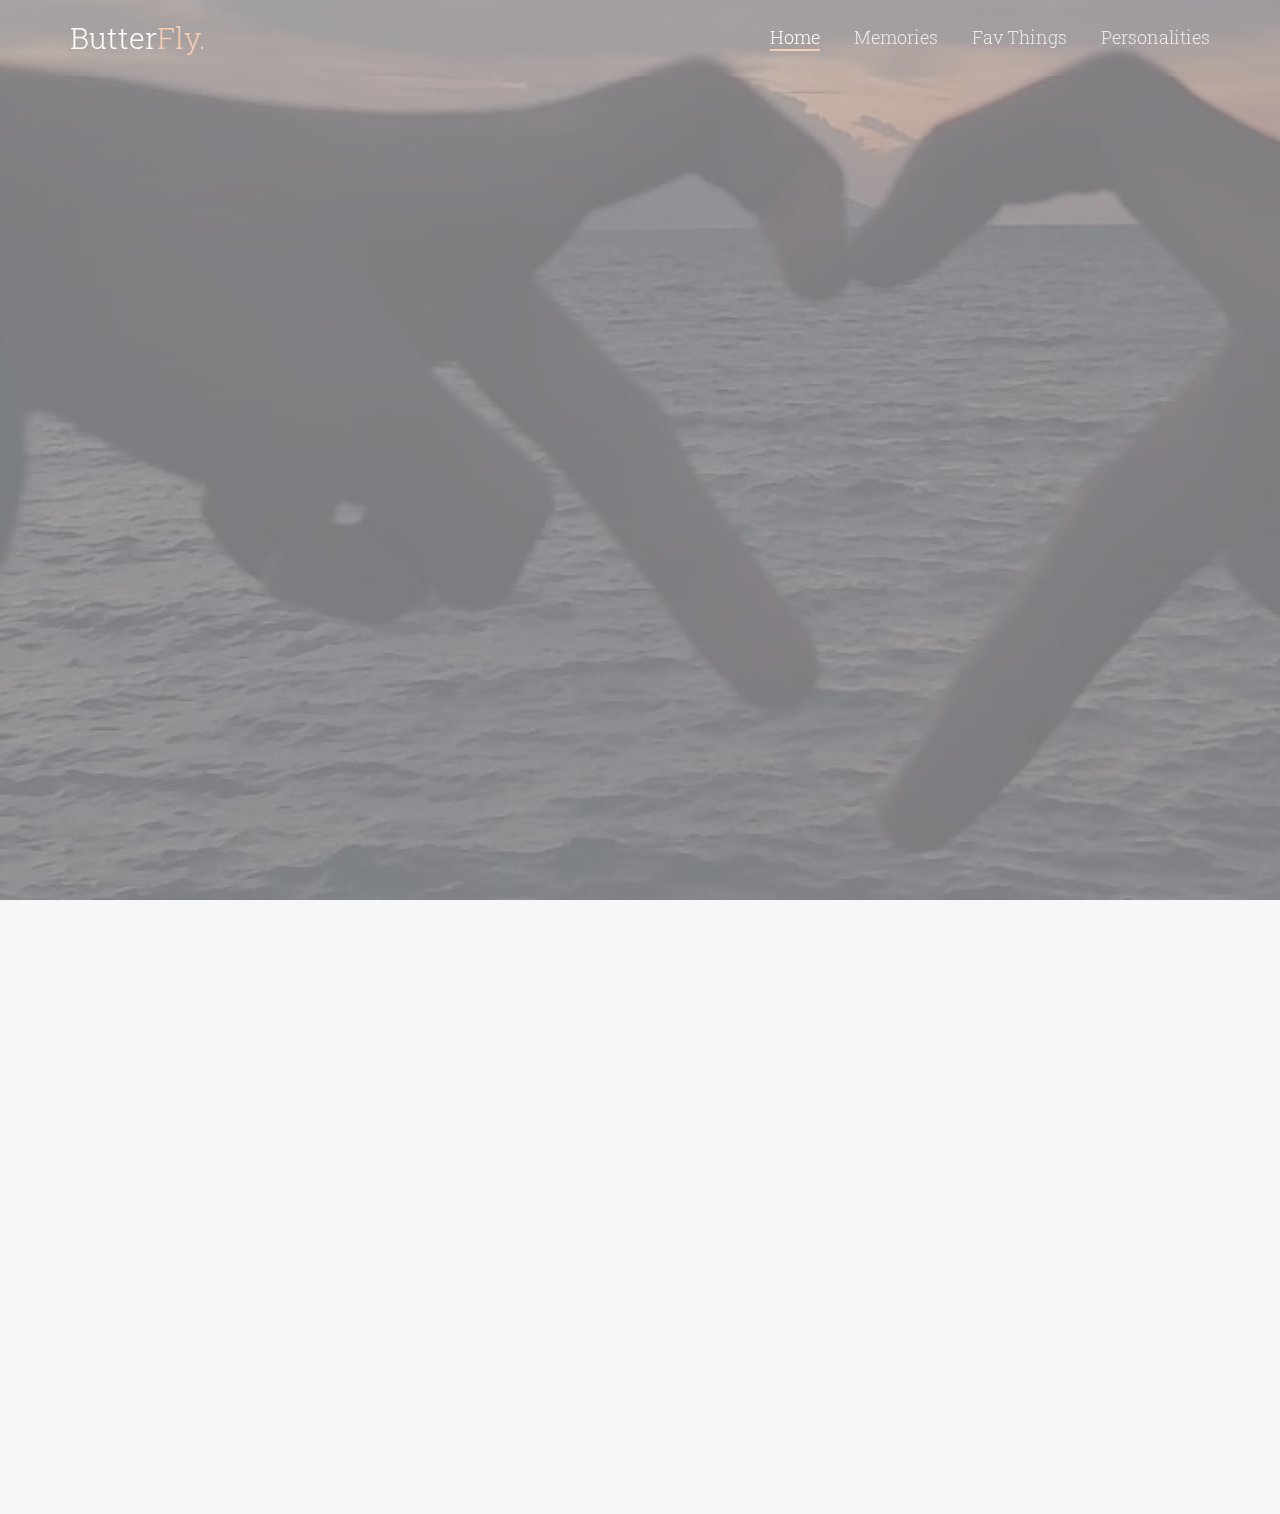
==== commit a601f540: "Add files via upload" ====
--- a/portfolio-single.html
+++ b/portfolio-single.html
@@ -13,20 +13,6 @@
 	<meta name="keywords" content="free html5, free template, free bootstrap, html5, css3, mobile first, responsive" />
 	<meta name="author" content="FREEHTML5.CO" />
 
-  <!-- 
-	//////////////////////////////////////////////////////
-
-	FREE HTML5 TEMPLATE 
-	DESIGNED & DEVELOPED by FREEHTML5.CO
-		
-	Website: 		http://freehtml5.co/
-	Email: 			info@freehtml5.co
-	Twitter: 		http://twitter.com/fh5co
-	Facebook: 		https://www.facebook.com/fh5co
-
-	//////////////////////////////////////////////////////
-	 -->
-
   	<!-- Facebook and Twitter integration -->
 	<meta property="og:title" content=""/>
 	<meta property="og:image" content=""/>
@@ -39,7 +25,7 @@
 	<meta name="twitter:card" content="" />
 
 	<!-- Place favicon.ico and apple-touch-icon.png in the root directory -->
-	<link rel="shortcut icon" href="favicon.ico">
+	<link rel="shortcut icon" href="icomoon/favicon.ico">
 	<!-- Google Fonts -->
 	<link href='https://fonts.googleapis.com/css?family=Roboto+Slab:400,700|Roboto:400,300,700' rel='stylesheet' type='text/css'>
 	<!-- Animate -->
@@ -58,7 +44,7 @@
 	<script src="modernizr-2.6.2.min.js"></script>
 	<!-- FOR IE9 below -->
 	<!--[if lt IE 9]>
-	<script src="js/respond.min.js"></script>
+	<script src="respond.min.js"></script>
 	<![endif]-->
 
 	</head>
@@ -67,7 +53,7 @@
 	<div id="fh5co-header">
 		<div class="container">
 			<!-- Mobile Toggle Menu Button -->
-			<a href="#" class="js-fh5co-nav-toggle fh5co-nav-toggle"><i></i></a>
+			<a href="#" class="js-fh5co-nav-toggle fh5co-nav-toggle"><i>go!</i></a>
 			<div id="fh5co-logo">
 				<a href="index.html" class="transition">Butter<span>Fly.</span></a>
 			</div>
@@ -91,7 +77,7 @@
 				<div class="fh5co-text">
 					<div class="container">
 						<div class="row text-center">
-							<h1 class="animate-box">special picture about us</h1>
+							<h1 class="animate-box">Our Memorable image</h1>
 							<div class="fh5co-go animate-box">
 								<a href="#" class="js-fh5co-next">
 									View Images
@@ -103,7 +89,7 @@
 					</div>
 				</div>
 			  	<ul class="slides">
-			   	<li style="background-image: url(bck2.jpg);" data-stellar-background-ratio="0.5"></li>
+			   	<li style="background-image: url(bck35.jpg);" data-stellar-background-ratio="0.5"></li>
 			  	</ul>
 
 			</div>
@@ -120,13 +106,14 @@
 
 				<div class="row">
 					<figure class="animate-box">
-						<img src="bck26.jpg" >
+						<img src="p/bck26.jpg" >
 					</figure>
 					<figure class="animate-box">
-						<img src="bck27.jpg" >
+						<img src="p/bck31.jpg" >
 					</figure>
 					<figure class="animate-box">
-						<img src="bck28.jpg" >
+						<img src="p/bck27.jpg" >
+					</figure>
 				</div>
 	
 			</div>
--- a/style.css
+++ b/style.css
@@ -1,7 +1,7 @@
 @font-face {
   font-family: 'icomoon';
-  src: url("../fonts/icomoon/icomoon.eot?srf3rx");
-  src: url("../fonts/icomoon/icomoon.eot?srf3rx#iefix") format("embedded-opentype"), url("../fonts/icomoon/icomoon.ttf?srf3rx") format("truetype"), url("../fonts/icomoon/icomoon.woff?srf3rx") format("woff"), url("../fonts/icomoon/icomoon.svg?srf3rx#icomoon") format("svg");
+  src: url("icomoon.eot?srf3rx");
+  src: url("icomoon.eot?srf3rx#iefix") format("embedded-opentype"), url("icomoon.ttf?srf3rx") format("truetype"), url("icomoon.woff?srf3rx") format("woff"), url("icomoon.svg?srf3rx#icomoon") format("svg");
   font-weight: normal;
   font-style: normal;
 }
@@ -209,11 +209,10 @@
 
 #fh5co-header {
   position: absolute;
-  top: 20px;
   left: 0;
   z-index: 999;
-  background: transparent;
-  padding: 15px 0;
+  backdrop-filter: blur(3px);
+  padding: 20px 0;
   width: 100%;
 }
 @media screen and (max-width: 768px) {
@@ -497,11 +496,15 @@
   #fh5co-testimony,
   #fh5co-content {
     padding: 4em 0;
+    
   }
 }
 
 #fh5co-content figure {
   margin-bottom: 30px;
+  display: flex;
+  justify-content: center;
+  border-radius: 12px;
 }
 
 #fh5co-about {
@@ -714,6 +717,8 @@
   overflow: hidden;
   float: left;
   margin-bottom: 30px;
+  border-radius: 30px;
+  border: 3px solid rgb(231, 213, 213);
 }
 @media screen and (max-width: 480px) {
   .img-grid {
@@ -765,7 +770,7 @@
   text-transform: uppercase;
 }
 .img-grid a .fh5co-meta:after {
-  content: "";
+  content:"";
   position: absolute;
   bottom: 0;
   width: 20px;
@@ -782,14 +787,14 @@
 }
 
 .section-heading .fh5co-section-title {
-  font-size: 11px;
+  font-size: 18px;
   letter-spacing: 2px;
   text-transform: uppercase;
   color: #41454f;
   font-family: "Roboto", sans-serif;
   font-weight: 700;
   opacity: .4;
-  margin-bottom: 20px;
+  margin-bottom:75px;
 }
 
 .fh5co-lead {
@@ -798,6 +803,9 @@
 @media screen and (max-width: 768px) {
   .fh5co-lead {
     font-size: 20px;
+    margin: 8px;
+    justify-content: center;
+    align-items: center;
   }
 }
 
@@ -808,6 +816,7 @@
 }
 
 .fh5co-nav-toggle {
+  display: inline;
   width: 25px;
   height: 25px;
   cursor: pointer;
@@ -832,7 +841,7 @@
   font: bold 14px/.4 Helvetica;
   text-transform: uppercase;
   text-indent: -55px;
-  background: #535659;
+
   transition: all .2s ease-out;
 }
 .fh5co-nav-toggle i::before, .fh5co-nav-toggle i::after {
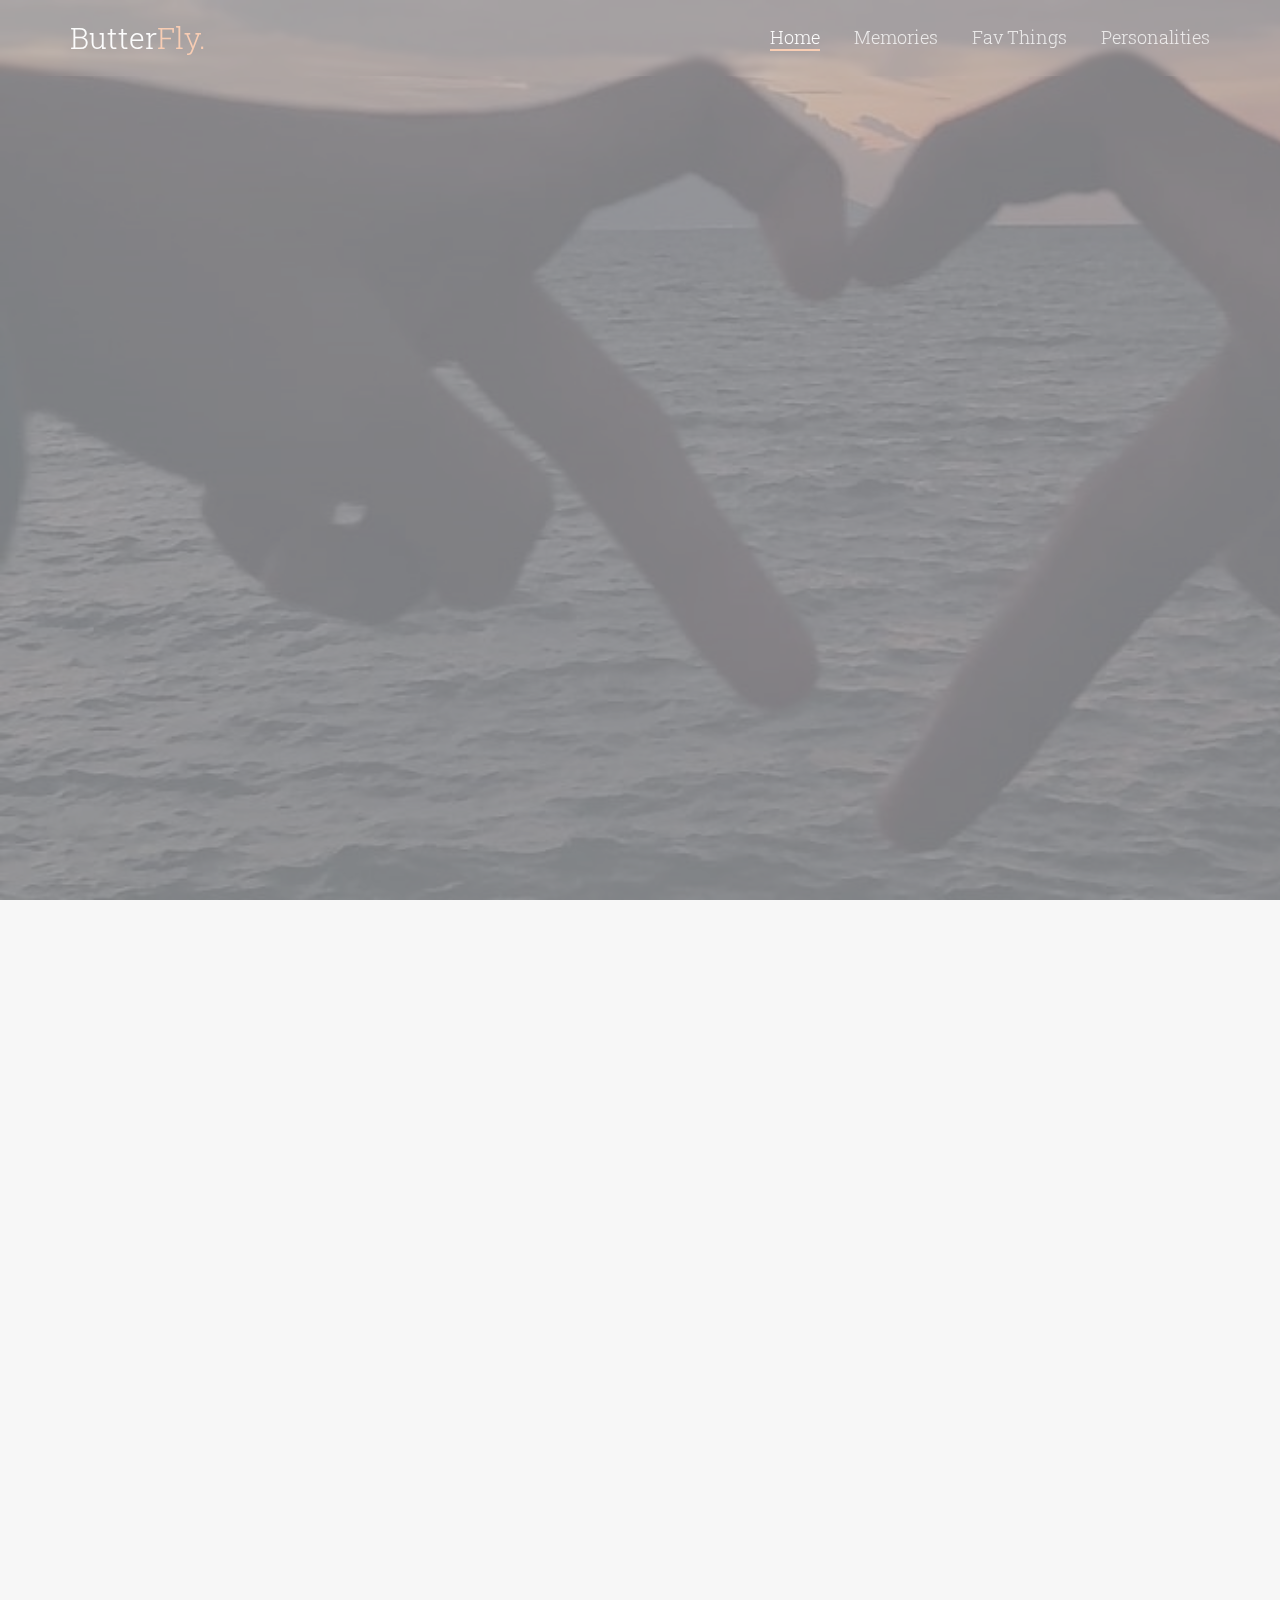
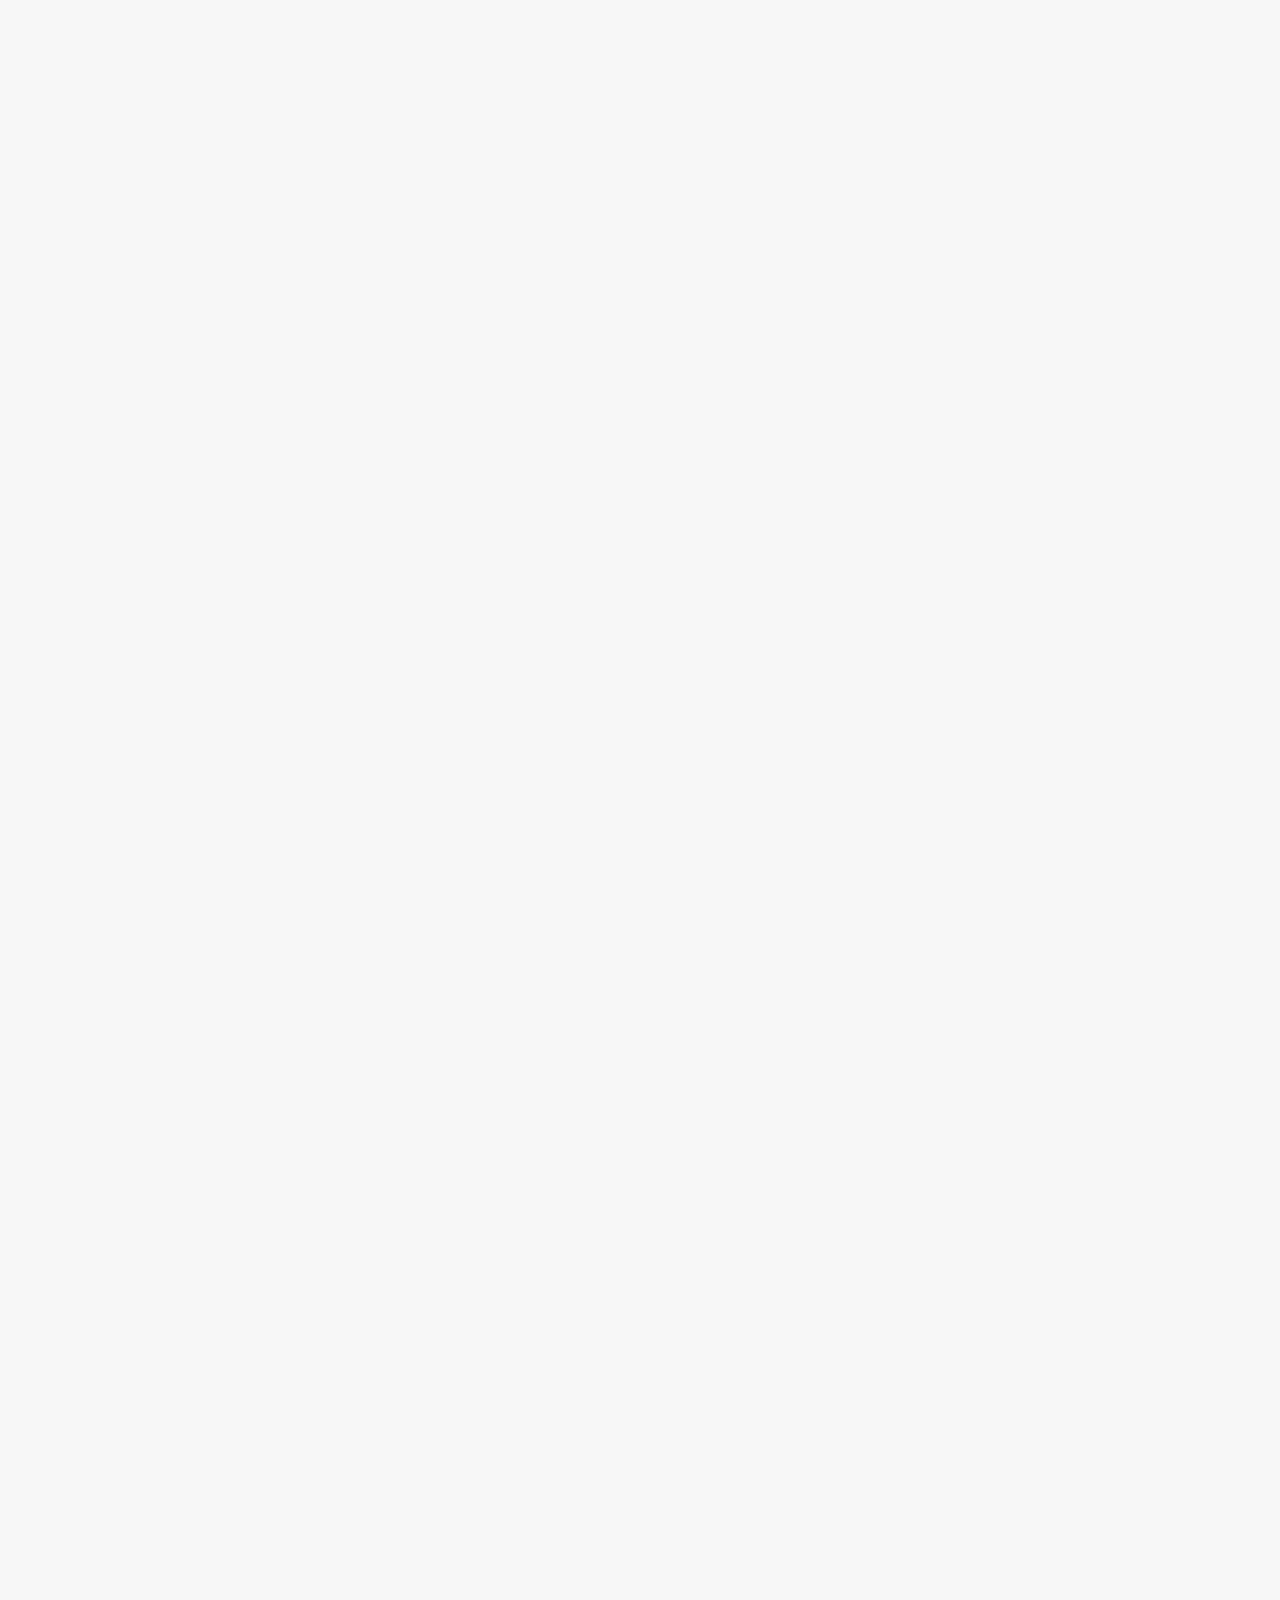
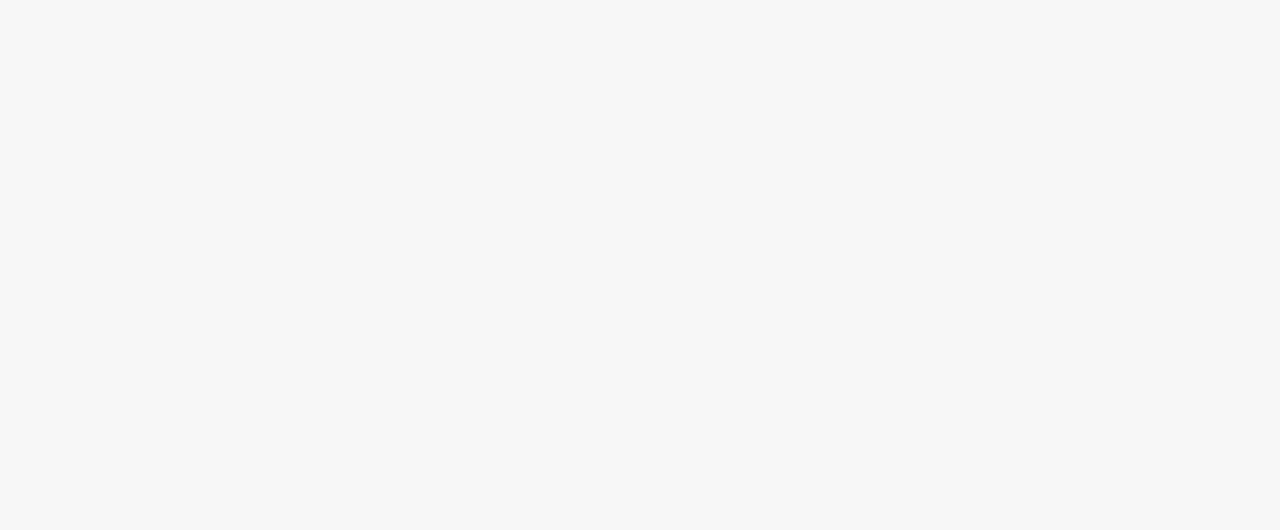
==== commit d0c4574c: "portfolio-single.html" ====
--- a/portfolio-single.html
+++ b/portfolio-single.html
@@ -106,13 +106,13 @@
 
 				<div class="row">
 					<figure class="animate-box">
-						<img src="p/bck26.jpg" >
+						<img src="bck26.jpg" >
 					</figure>
 					<figure class="animate-box">
-						<img src="p/bck31.jpg" >
+						<img src="bck31.jpg" >
 					</figure>
 					<figure class="animate-box">
-						<img src="p/bck27.jpg" >
+						<img src="bck27.jpg" >
 					</figure>
 				</div>
 	
